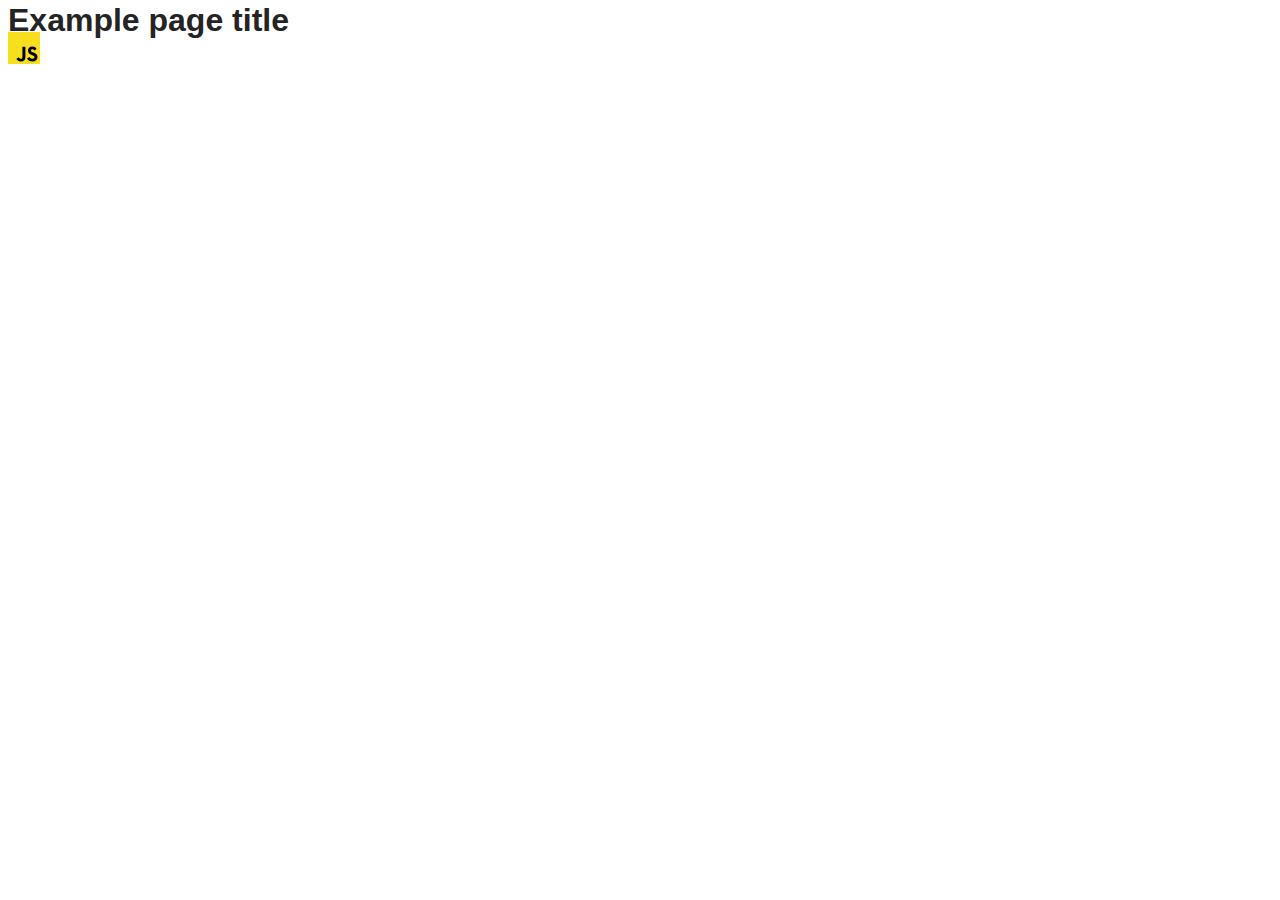
==== src/index.html @ 0d37a198 "Initial commit" ====
<!DOCTYPE html>
<html lang="en">
  <head>
    <meta charset="UTF-8" />
    <link rel="icon" type="image/svg+xml" href="/favicon.svg" />
    <meta name="viewport" content="width=device-width, initial-scale=1.0" />
    <title>Vanilla App Template</title>
    <link rel="stylesheet" href="./css/styles.css" />
  </head>
  <body>
    <load ="partials/header.html" />

    <section>
      <h1>Example page title</h1>
      <!-- Path to images as from index.html file -->
      <img src="./img/javascript.svg" alt="" />
    </section>

    <!-- Loads the specified .html file -->
    <load ="partials/vite-promo.html" />

    <script type="module" src="./main.js"></script>
  </body>
</html>
---- src/css/styles.css ----
/**
  |============================
  | include css partials with
  | default @import url()
  |============================
*/
@import url('./reset.css');
@import url('./vite-promo.css');
@import url('./header.css');

:root {
  font-family: Inter, Avenir, Helvetica, Arial, sans-serif;
  font-size: 16px;
  line-height: 24px;
  font-weight: 400;

  color: #242424;
  background-color: rgba(255, 255, 255, 0.87);

  font-synthesis: none;
  text-rendering: optimizeLegibility;
  -webkit-font-smoothing: antialiased;
  -moz-osx-font-smoothing: grayscale;
  -webkit-text-size-adjust: 100%;
}
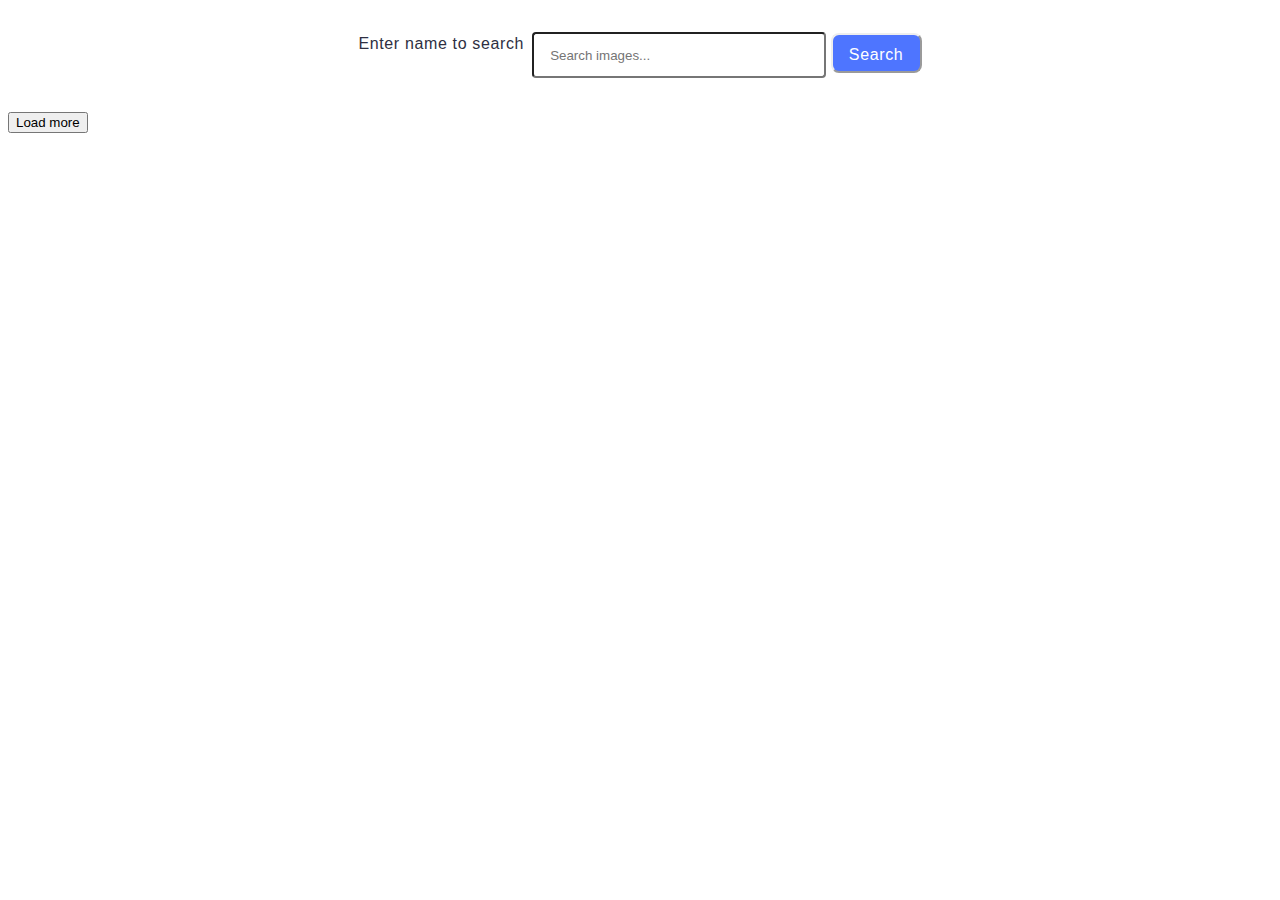
==== commit 3ed0c6a2: "dz-12/2" ====
--- a/src/index.html
+++ b/src/index.html
@@ -4,21 +4,35 @@
     <meta charset="UTF-8" />
     <link rel="icon" type="image/svg+xml" href="/favicon.svg" />
     <meta name="viewport" content="width=device-width, initial-scale=1.0" />
-    <title>Vanilla App Template</title>
+    <title>Gallery</title>
+    <link rel="preconnect" href="https://fonts.googleapis.com" />
+    <link rel="preconnect" href="https://fonts.gstatic.com" crossorigin />
+    <link
+      href="https://fonts.googleapis.com/css2?family=Montserrat:ital,wght@0,100..900;1,100..900&display=swap"
+      rel="stylesheet"
+    />
     <link rel="stylesheet" href="./css/styles.css" />
   </head>
   <body>
-    <load ="partials/header.html" />
-
-    <section>
-      <h1>Example page title</h1>
-      <!-- Path to images as from index.html file -->
-      <img src="./img/javascript.svg" alt="" />
-    </section>
-
-    <!-- Loads the specified .html file -->
-    <load ="partials/vite-promo.html" />
-
+    <div class="request-input">
+      <p class="input-title">Enter name to search</p>
+      <form class="input-field">
+        <input
+          type="text"
+          name="designation"
+          class="text-input"
+          placeholder="Search images..."
+        />
+        <button type="submit" class="start-btn">Search</button>
+      </form>
+    </div>
+    <div class="gallery">
+      <span class="loader hidden"></span>
+      <ul class="gallery-nav"></ul>
+      <div class="button-container">
+        <button class="js-load-more load-more-hidden">Load more</button>
+      </div>
+    </div>
     <script type="module" src="./main.js"></script>
   </body>
 </html>
--- a/src/css/styles.css
+++ b/src/css/styles.css
@@ -5,9 +5,6 @@
   |============================
 */
 @import url('./reset.css');
-@import url('./vite-promo.css');
-@import url('./header.css');
-
 :root {
   font-family: Inter, Avenir, Helvetica, Arial, sans-serif;
   font-size: 16px;
@@ -23,3 +20,135 @@
   -moz-osx-font-smoothing: grayscale;
   -webkit-text-size-adjust: 100%;
 }
+
+.request-input {
+  display: flex;
+  gap: 8px;
+  padding-top: 24px;
+  justify-content: center;
+  margin-bottom: 32px;
+}
+.input-title {
+  font-family: var(--font-family);
+  font-weight: 400;
+  font-size: 16px;
+  line-height: 150%;
+  letter-spacing: 0.04em;
+  color: #2e2f42;
+}
+.text-input {
+  border-radius: 4px;
+  width: 272px;
+  height: 40px;
+  padding-left: 16px;
+}
+.text-input:hover {
+  border-color: #4e75ff;
+}
+.start-btn {
+  padding: 8px 16px;
+  border-radius: 8px;
+  padding: 8px 16px;
+  width: 91px;
+  height: 40px;
+  background: #4e75ff;
+  font-family: var(--font-family);
+  font-weight: 500;
+  font-size: 16px;
+  line-height: 150%;
+  letter-spacing: 0.04em;
+  color: #fff;
+  border-color: inherit;
+}
+.start-btn:hover {
+  background-color: #6c8cff;
+}
+.gallery-nav {
+  display: flex;
+  flex-wrap: wrap;
+  gap: 24px;
+  justify-content: center;
+}
+.gallery-item {
+  width: 360px;
+  height: 200px;
+  border: 1px solid #2e2f42;
+}
+.gallery-image {
+  width: 360px;
+  height: 152px;
+}
+.image-information {
+  display: flex;
+  gap: 12px;
+  padding-left: 20px;
+  padding-top: 4px;
+}
+.loader {
+  font-size: 48px;
+  color: #fff;
+  width: 1em;
+  height: 1em;
+  box-sizing: border-box;
+  background-color: currentColor;
+  position: relative;
+  border-radius: 50%;
+  transform: rotateX(-60deg) perspective(1000px);
+}
+.loader:before,
+.loader:after {
+  content: '';
+  display: block;
+  position: absolute;
+  box-sizing: border-box;
+  top: 0;
+  left: 0;
+  width: inherit;
+  height: inherit;
+  border-radius: inherit;
+  animation: flowerFlow 1s ease-out infinite;
+}
+.loader:after {
+  animation-delay: 0.4s;
+}
+
+@keyframes flowerFlow {
+  0% {
+    opacity: 1;
+    transform: rotate(0deg);
+    box-shadow: 0 0 0 -0.5em currentcolor, 0 0 0 -0.5em currentcolor,
+      0 0 0 -0.5em currentcolor, 0 0 0 -0.5em currentcolor,
+      0 0 0 -0.5em currentcolor, 0 0 0 -0.5em currentcolor,
+      0 0 0 -0.5em currentcolor, 0 0 0 -0.5em currentcolor;
+  }
+  100% {
+    opacity: 0;
+    transform: rotate(180deg);
+    box-shadow: -1em -1em 0 -0.35em currentcolor,
+      0 -1.5em 0 -0.35em currentcolor, 1em -1em 0 -0.35em currentcolor,
+      -1.5em 0 0 -0.35em currentcolor, 1.5em -0 0 -0.35em currentcolor,
+      -1em 1em 0 -0.35em currentcolor, 0 1.5em 0 -0.35em currentcolor,
+      1em 1em 0 -0.35em currentcolor;
+  }
+}
+.hidden {
+  display: none;
+}
+/* .load-more-hidden {
+  display: none;
+}
+
+.load-more {
+  display: inline-block;
+  padding: 10px 20px;
+  font-size: 1.2em;
+  font-weight: bold;
+  text-align: center;
+  text-transform: uppercase;
+  border: none;
+  border-radius: 5px;
+  background-color: #007bff;
+  color: #fff;
+  cursor: pointer;
+  transition: background-color 0.3s ease-in-out, transform 0.2s ease-in-out;
+} */
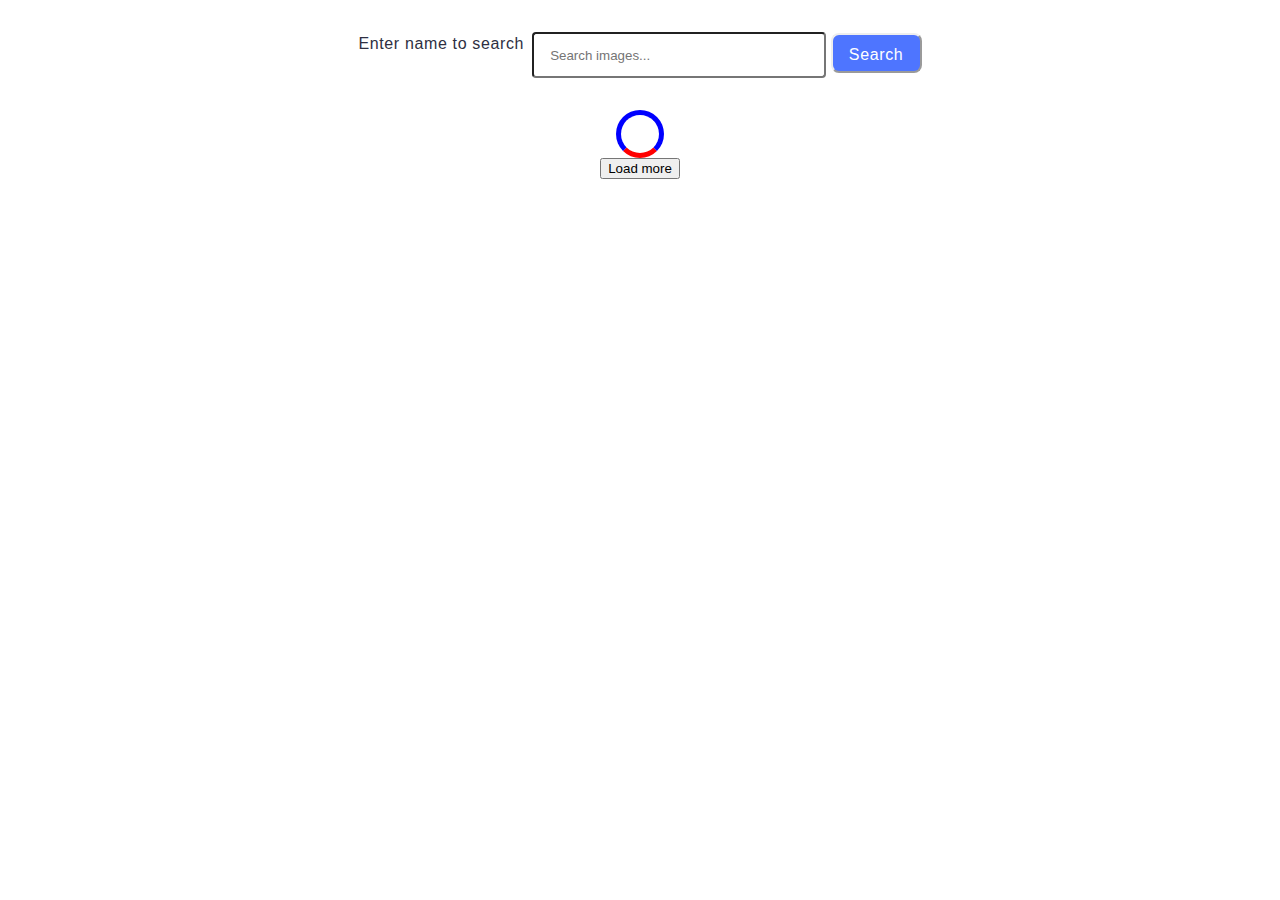
==== commit b2540d9d: "dz-dodici" ====
--- a/src/index.html
+++ b/src/index.html
@@ -27,12 +27,15 @@
       </form>
     </div>
     <div class="gallery">
-      <span class="loader hidden"></span>
       <ul class="gallery-nav"></ul>
-      <div class="button-container">
-        <button class="js-load-more load-more-hidden">Load more</button>
-      </div>
     </div>
+    <div class="circle">
+      <span class="loader"></span>
+    </div>
+    <div class="button-container">
+      <button class="js-load-more">Load more</button>
+    </div>
+
     <script type="module" src="./main.js"></script>
   </body>
 </html>
--- a/src/css/styles.css
+++ b/src/css/styles.css
@@ -48,7 +48,7 @@
 .start-btn {
   padding: 8px 16px;
   border-radius: 8px;
-  padding: 8px 16px;
+
   width: 91px;
   height: 40px;
   background: #4e75ff;
@@ -84,51 +84,27 @@
   padding-left: 20px;
   padding-top: 4px;
 }
+.circle {
+  display: flex;
+  justify-content: center;
+}
 .loader {
-  font-size: 48px;
-  color: #fff;
-  width: 1em;
-  height: 1em;
+  width: 48px;
+  height: 48px;
+  border: 5px solid blue;
+  border-bottom-color: red;
+  border-radius: 50%;
+  display: inline-block;
   box-sizing: border-box;
-  background-color: currentColor;
-  position: relative;
-  border-radius: 50%;
-  transform: rotateX(-60deg) perspective(1000px);
-}
-.loader:before,
-.loader:after {
-  content: '';
-  display: block;
-  position: absolute;
-  box-sizing: border-box;
-  top: 0;
-  left: 0;
-  width: inherit;
-  height: inherit;
-  border-radius: inherit;
-  animation: flowerFlow 1s ease-out infinite;
-}
-.loader:after {
-  animation-delay: 0.4s;
+  animation: rotation 1s linear infinite;
 }
 
-@keyframes flowerFlow {
+@keyframes rotation {
   0% {
-    opacity: 1;
     transform: rotate(0deg);
-    box-shadow: 0 0 0 -0.5em currentcolor, 0 0 0 -0.5em currentcolor,
-      0 0 0 -0.5em currentcolor, 0 0 0 -0.5em currentcolor,
-      0 0 0 -0.5em currentcolor, 0 0 0 -0.5em currentcolor,
-      0 0 0 -0.5em currentcolor, 0 0 0 -0.5em currentcolor;
   }
   100% {
-    opacity: 0;
-    transform: rotate(180deg);
-    box-shadow: -1em -1em 0 -0.35em currentcolor,
-      0 -1.5em 0 -0.35em currentcolor, 1em -1em 0 -0.35em currentcolor,
-      -1.5em 0 0 -0.35em currentcolor, 1.5em -0 0 -0.35em currentcolor,
-      -1em 1em 0 -0.35em currentcolor, 0 1.5em 0 -0.35em currentcolor,
-      1em 1em 0 -0.35em currentcolor;
+    transform: rotate(360deg);
   }
 }
 .hidden {
@@ -136,9 +112,12 @@
 }
 /* .load-more-hidden {
   display: none;
+} */
+.button-container {
+  display: flex;
+  justify-content: center;
 }
-
-.load-more {
+/* .js-load-more {
   display: inline-block;
   padding: 10px 20px;
   font-size: 1.2em;
@@ -150,5 +129,21 @@
   background-color: #007bff;
   color: #fff;
   cursor: pointer;
+  margin-top: 24px;
   transition: background-color 0.3s ease-in-out, transform 0.2s ease-in-out;
 } */
+.visible {
+  display: inline-block;
+  padding: 10px 20px;
+  font-size: 1.2em;
+  font-weight: bold;
+  text-align: center;
+  text-transform: uppercase;
+  border: none;
+  border-radius: 5px;
+  background-color: #007bff;
+  color: #fff;
+  cursor: pointer;
+  margin-top: 24px;
+  transition: background-color 0.3s ease-in-out, transform 0.2s ease-in-out;
+}
